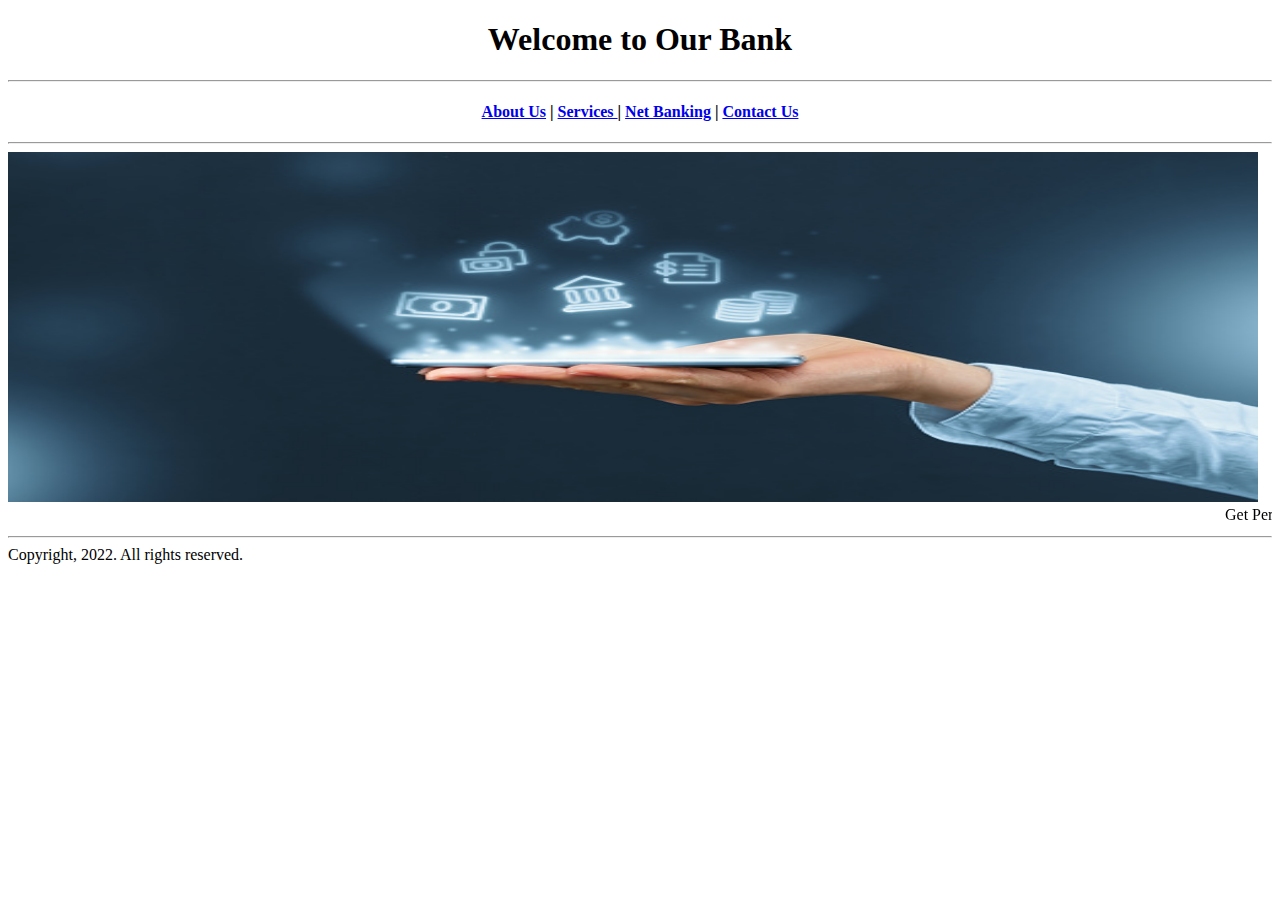
==== index.html @ 660c187d "Add files via upload" ====
<!DOCTYPE html>
<html lang="en">
<head>
</head>
<body>
<h1 align=center>Welcome to Our Bank</h1>
<hr>
<h4 align=center> <a href="BankAboutUs.html">About Us</a> |  <a href="BankServices.html">Services </a>  |  <a href="BankNetBanking.html">Net Banking</a>   |  <a href="BankContactUs.html">Contact Us</a> </h4>
<hr>
<img src="img2.jpg" height=350 width=1250></img>




<marquee>Get Personal Loan at 7%* Interest Only. For more info, <a href="BankServices.html">click here</a>.  *T&C Apply.</marquee>
<hr>
<footer> Copyright, 2022.   All rights reserved. </footer>

</body>
</html>
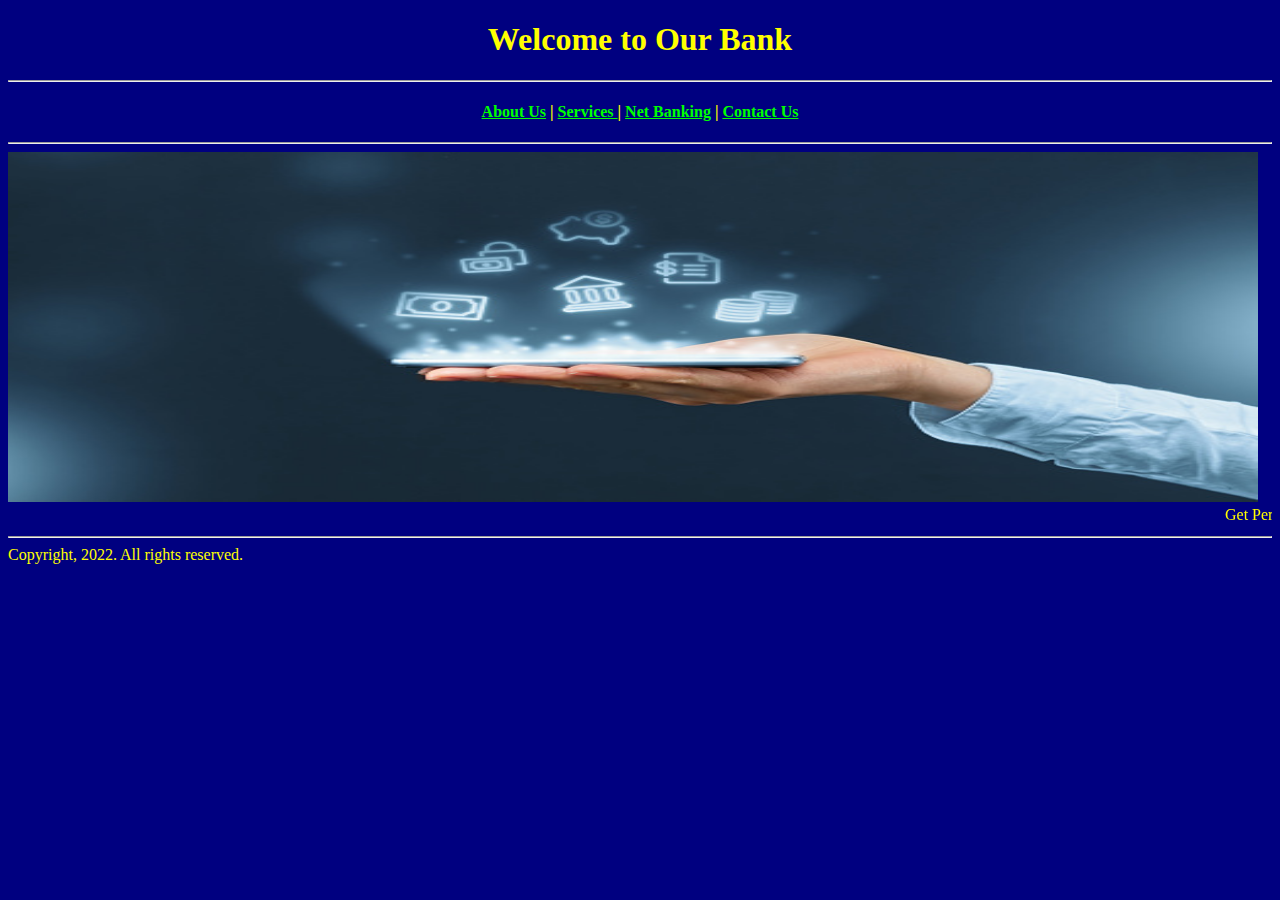
==== commit aa0e2a17: "Add files via upload" ====
--- a/index.html
+++ b/index.html
@@ -1,6 +1,22 @@
 <!DOCTYPE html>
 <html lang="en">
 <head>
+<title>Our Bank : Homepage </title>
+<style>
+a:link {
+color: lime;
+}
+a:visited {
+color: red;
+}
+a:hover{
+color:magenta;
+}
+a:active{
+color:white;
+}
+</style>
+<link rel="stylesheet" href="cssbg.css">
 </head>
 <body>
 <h1 align=center>Welcome to Our Bank</h1>
--- a/cssbg.css
+++ b/cssbg.css
@@ -0,0 +1,11 @@
+body {
+color: yellow;
+background-color: navy;
+}
+
+@media screen and (max-width: 700px){
+body{
+color: white;
+background-color: purple;
+}
+}
